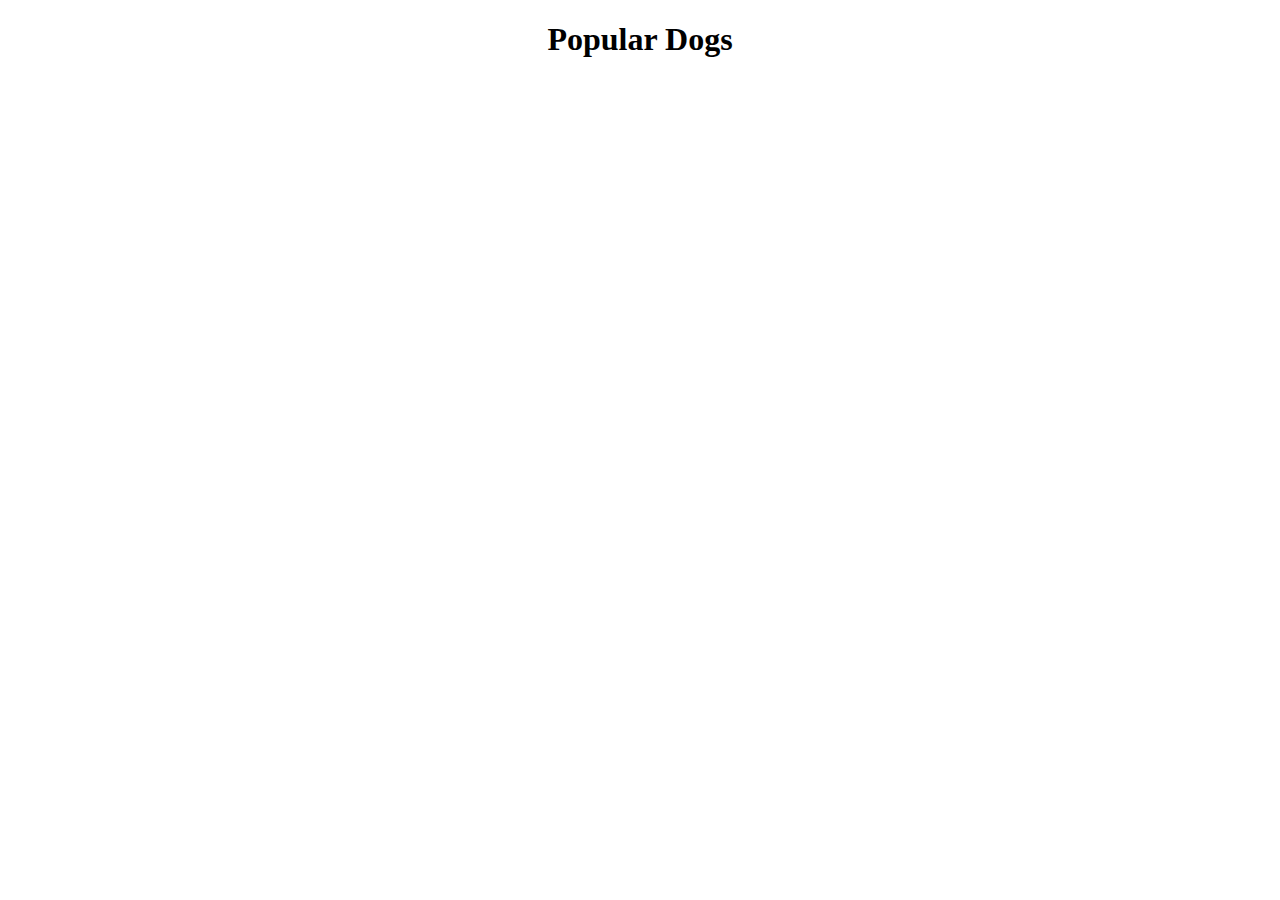
==== class-02/demo/ajax-read-file/index.html @ b39b1008 "class-02 demo" ====
<!DOCTYPE html>
<html>
  <head>
    <title>Popular Dogs</title>
    <link rel="stylesheet" href="styles.css">
  </head>
  <body>
    <header>
      <h1>Popular Dogs</h1>
    </header>
    <main>
      <section>
        <template class="dog-template">
            <h2></h2>
            <img src="" alt="">
            <p></p>
        </template>
      </section>
    </main>
    <script src="https://code.jquery.com/jquery-3.1.1.min.js"></script>
    <script type="text/javascript" src="app.js"></script>
  </body>
</html>
---- class-02/demo/ajax-read-file/styles.css ----
div {
    float: left;
    margin: 40px;
  }
  
  img {
    height: 200px;
  }
  
  h1 {
    text-align: center;
  }
  
  .dog-template {
    display:none;
  }
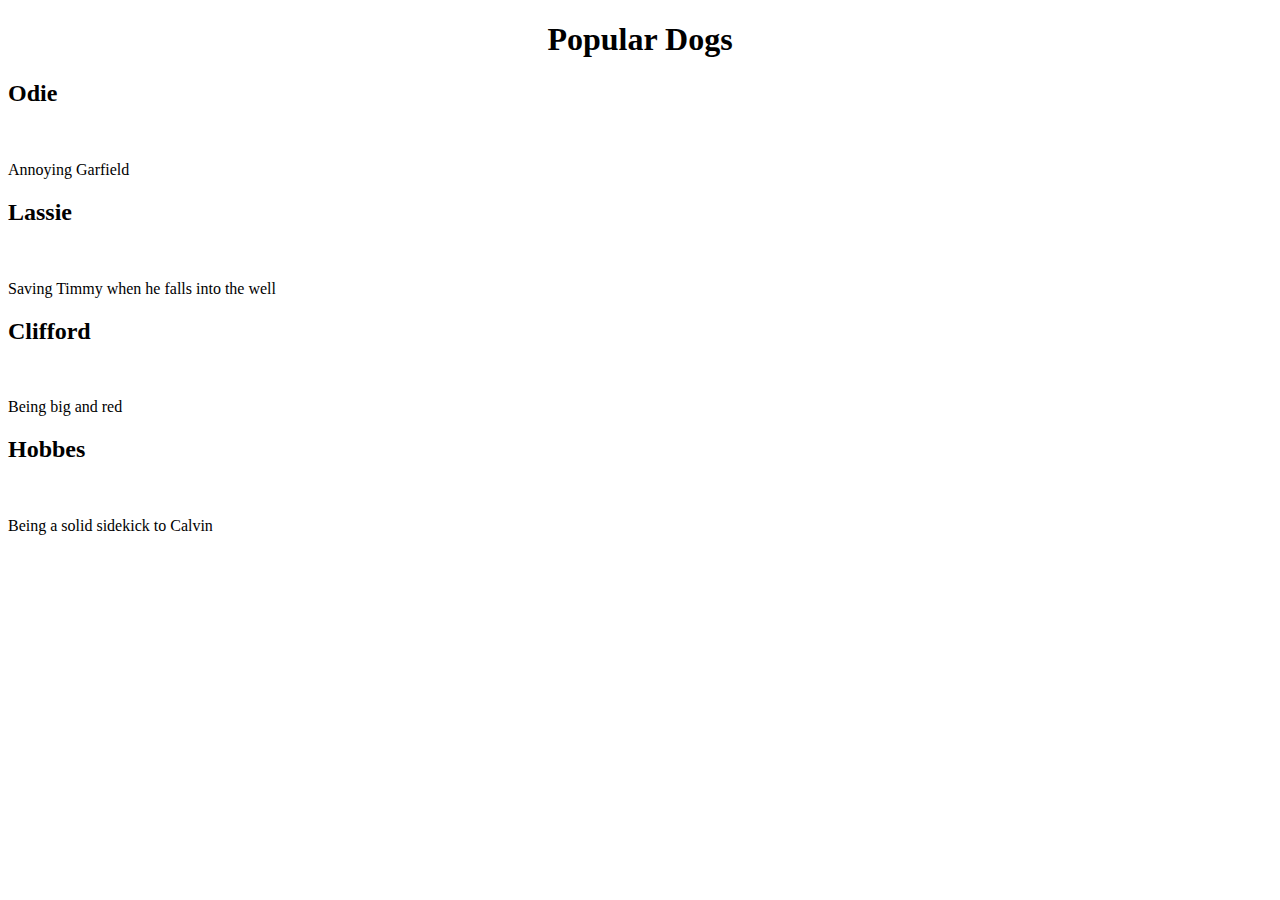
==== commit c4d0c5c4: "demo fix" ====
--- a/class-02/demo/ajax-read-file/index.html
+++ b/class-02/demo/ajax-read-file/index.html
@@ -9,12 +9,10 @@
       <h1>Popular Dogs</h1>
     </header>
     <main>
-      <section>
-        <template class="dog-template">
+      <section class="dog-template">
             <h2></h2>
             <img src="" alt="">
             <p></p>
-        </template>
       </section>
     </main>
     <script src="https://code.jquery.com/jquery-3.1.1.min.js"></script>
